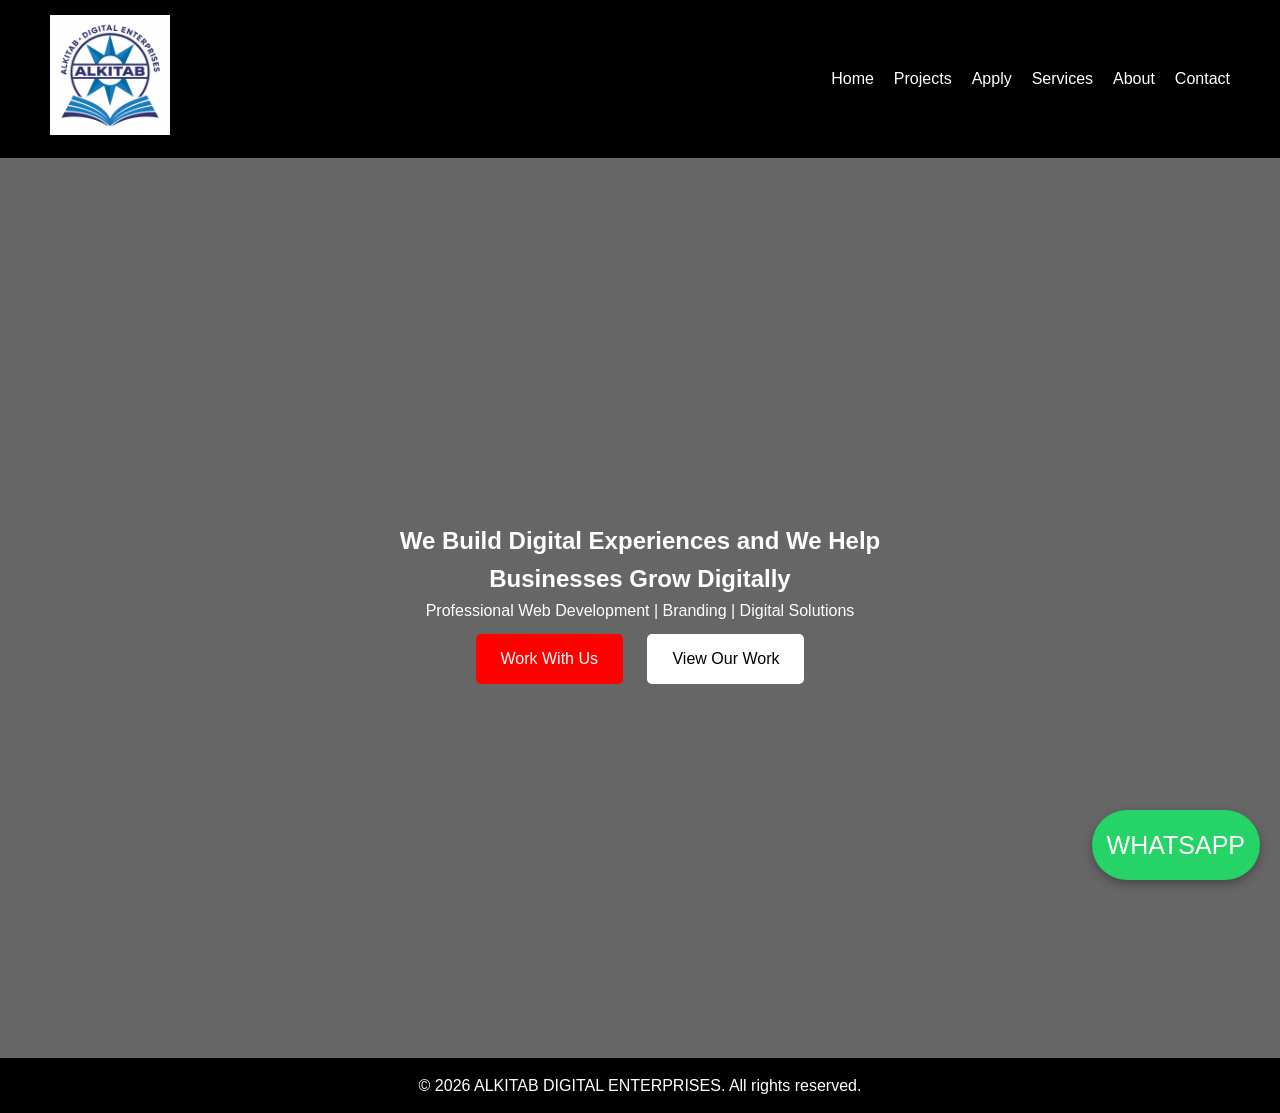
==== index.html @ 2f9b767d "Add files via upload" ====
<!DOCTYPE html>
<html lang="en">
<head>
<title>ALKITAB ENTERPRISES 2</title>
<link rel="stylesheet" href="cssstyle.css">
</head>

<body>
<header>
	<nav>
		<div class="logo">
			<img src="logo.png" alt="Logo">
		</div>
		<ul>
			<li><a href="index.html">Home</a></li>
			<li><a href="gallery.html">Projects</a></li>
			<li><a href="career.html">Apply</a></li>
			<li><a href="services.html">Services</a></li>
			<li><a href="about.html">About</a></li>
			<li><a href="contact.html">Contact</a></li>
		</ul>
	</nav>
</header>

<section class="hero">
	<div class="hero-content">
		<h1>We Build Digital Experiences and We Help Businesses Grow Digitally</h1>
		<p>Professional Web Development | Branding | Digital Solutions</p>
		<div class="hero-buttons">
			<a href="contact.html" class="btn primary">Work With Us</a>
			<a href="gallery.html" class="btn secondary">View Our Work</a>
		</div>
	</div>
</section>

<footer>
	<p>© 2026 ALKITAB DIGITAL ENTERPRISES. All rights reserved.</p>
</footer>

<a href="https://wa.me/2349126235939" class="whatsapp" target="_blank">
	WHATSAPP
</a>
<script src="script.js"></script>

</body>
</html>
---- cssstyle.css ----
* {
    margin: 0;
    padding: 0;
    box-sizing: border-box;
}

body {
    font-family: Arial, sans-serif;
    line-height: 1.6;
}
/* NAVBAR */
header {
    background: black;
    color: white;
    padding: 15px 50px;
}

nav {
    display: flex;
    justify-content: space-between;
    align-items: center;
}

nav ul {
    list-style: none;
    display: flex;
}

nav ul li {
    margin-left: 20px;
}

nav ul li a {
    color: white;
    text-decoration: none;
}

nav ul li a:hover {
    color: red;
}

.logo img {
    width: 120px;
}

/* HERO SECTION */


.hero {
    height: 100vh;
    background: linear-gradient(rgba(0, 0, 0, 0.6), rgba(0, 0, 0, 0.6)), url('https://picsum.photos/1600/900') center/cover;
    display: flex;
    align-items: center;
    justify-content: center;
    text-align: center;
    color: white;
}

.hero-content {
    max-width: 600px;
}

.btn {
    padding: 12px 25px;
    margin: 10px;
    text-decoration: none;
    border-radius: 5px;
    display: inline-block;
}

.primary {
    background: red;
    color: white;
}

.secondary {
    background: white;
    color: black;
}

/* ABOUT */
.about {
    padding: 60px 50px;
    text-align: center;
}

.stats {
    display: flex;
    justify-content: center;
    gap: 50px;
    padding: 60px;
    background: #111;
    color: white;
    text-align: center;
}

.stats h2 {
    font-size: 40px;
    color: red;
}

/* STAFF SECTION */
.staffs {
    padding: 60px 50px;
    text-align: center;
    background: #f4f4f4;
}

.staff-box {
    display: flex;
    justify-content: center;
    flex-wrap: wrap;
    gap: 20px;
    margin-top: 30px;
}

.staff-card {
    background: white;
    padding: 20px;
    width: 220px;
    border-radius: 10px;
    box-shadow: 0 5px 15px rgba(0, 0, 0, 0.1);
    transition: transform 0.3s;
}

.staff-card:hover {
    transform: scale(1.05);
}

.staff-card img {
    width: 100%;
    border-radius: 50%;
    height: 220px;
    object-fit: cover;
    margin-bottom: 15px;
}

.staff-card h3 {
    color: #000;
    margin-bottom: 5px;
}

.staff-card p {
    color: gray;
    font-size: 16px;
}

/* SERVICES */
.services {
    background: #f4f4f4;
    padding: 60px 50px;
    text-align: center;
}

.service-box {
    display: flex;
    justify-content: center;
    margin-top: 30px;
    gap: 20px;
}

.card {
    background: white;
    padding: 30px;
    width: 200px;
    box-shadow: 0 5px 15px rgba(0,0,0,0.1);
}

.gallery {
    padding: 60px 50px;
    text-align: center;
}

.gallery-box {
    display: flex;
    justify-content: center;
    gap: 20px;
    margin-top: 30px;
    flex-wrap: wrap;
}

.gallery-box img {
    width: 300px;
    border-radius: 8px;
    transition: transform 0.3s;
}

.gallery-box img:hover {
    transform: scale(1.1);
}

#lightbox {
    position: fixed;
    top: 0;
    left: 0;
    width: 100%;
    height: 100%;
    background: rgba(0, 0, 0, 0.9);
    display: none;
    justify-content: center;
    align-items: center;
}

#lightbox img {
    max-width: 80px;
}

.why-us {
    padding: 60px;
    text-align: center;
}

.why-box {
    display: flex;
    gap: 20px;
    justify-content: center;
    flex-wrap: wrap;
}

.why-card {
    background: #red;
    padding: 30px;
    border-radius: 10px;
    width: 250px;
}

/*job hire*/
#career {
  padding: 60px 20px;
  background-color: #f9f9f9;
  text-align: center;
}

#career h2 {
  font-size: 32px;
  margin-bottom: 10px;
}

#career p {
  margin-bottom: 30px;
  color: #555;
}

#career form {
  max-width: 500px;
  margin: auto;
  text-align: left;
  background: #ffffff;
  padding: 25px;
  border-radius: 8px;
  box-shadow: 0 0 10px rgba(0,0,0,0.1);
}

#career label {
  font-weight: 600;
  display: block;
  margin-top: 15px;
}

#career input,
#career textarea {
  width: 100%;
  padding: 10px;
  margin-top: 5px;
  border: 1px solid #ccc;
  border-radius: 5px;
}

#career button {
  margin-top: 20px;
  width: 100%;
  padding: 12px;
  background-color: #0077ff;
  color: white;
  border: none;
  border-radius: 5px;
  font-size: 16px;
  cursor: pointer;
}

#career button:hover {
  background-color: #005fcc;
}

#career input[type="radio"] {
  width: auto;
  margin-right: 5px;
}

#career select {
  width: 100%;
  padding: 10px;
  margin-top: 5px;
  border: 1px solid #ccc;
  border-radius: 5px;
}

/* CONTACT */
.contact {
    padding: 60px 50px;
    text-align: center;
}

.contact button {
    background: black;
    color: white;
    padding: 10px 20px;
    border: none;
    margin-top: 10px;
}

form {
    max-width: 400px;
    margin: auto;
    display: flex;
    flex-direction: column;
}

form input,
form textarea {
    margin: 10px 0;
    padding: 10px;
}

form button {
    background: red;
    color: white;
    border: none;
    padding: 10px;
    cursor: pointer;
}

.whatsapp {
    position: fixed;
    bottom: 20px;
    right: 20px;
    background: #25D366;
    color: white;
    font-size: 25px;
    padding: 15px;
    border-radius: 50px;
    text-decoration: none;
    box-shadow: 0 4px 10px rgba(0, 0, 0, 0.3);
}

.whatsapp:hover {
    transform: scale(1.1);
}

/* FOOTER */
footer {
    background: black;
    color: white;
    text-align: center;
    padding: 15px;
}

/* RESPONSIVE DESIGN */
@media(max-width: 768px) {
    .service-box {
        flex-direction: column;
        align-items: center;
    }

    nav ul {
        flex-direction: column;
    }
}

/* FADE IN ANIMATION */
@keyframes fadeIn {
    from { opacity: 0; transform: translateY(20px); }
    to { opacity: 1; transform: translateY(0); }
}

.hero h1,
.hero p,
.hero button {
    animation: fadeIn 1.5s ease-in-out;
}

.card {
    transition: transform 0.3s ease;
}

.card:hover {
    transform: scale(1.05);
}
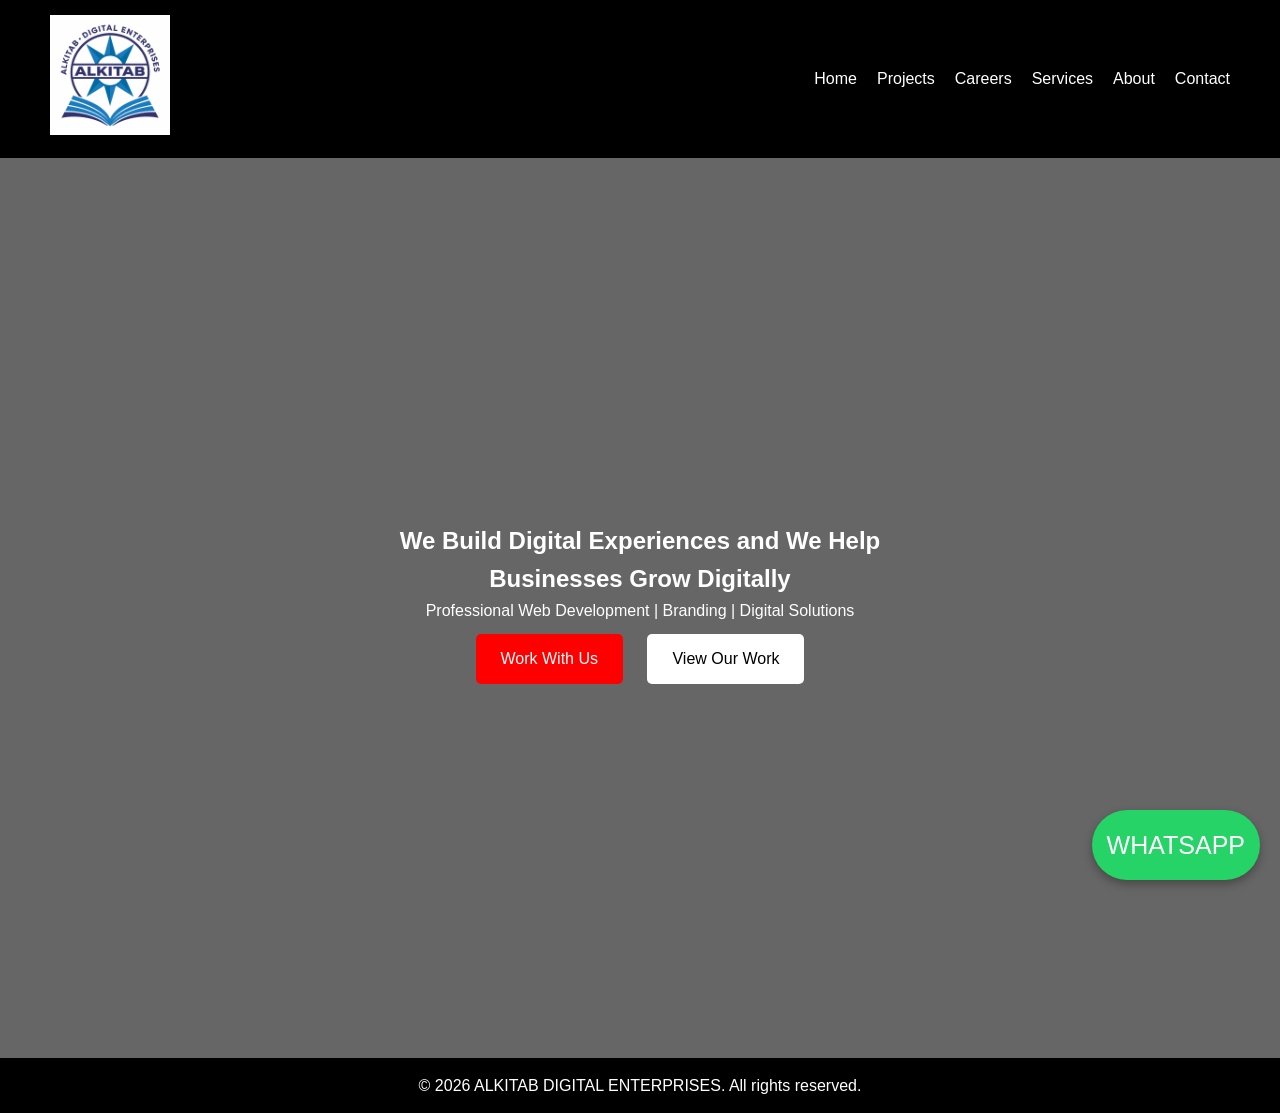
==== commit 5c8a5cef: "Add files via upload" ====
--- a/index.html
+++ b/index.html
@@ -14,7 +14,7 @@
 		<ul>
 			<li><a href="index.html">Home</a></li>
 			<li><a href="gallery.html">Projects</a></li>
-			<li><a href="career.html">Apply</a></li>
+			<li><a href="career.html">Careers</a></li>
 			<li><a href="services.html">Services</a></li>
 			<li><a href="about.html">About</a></li>
 			<li><a href="contact.html">Contact</a></li>
